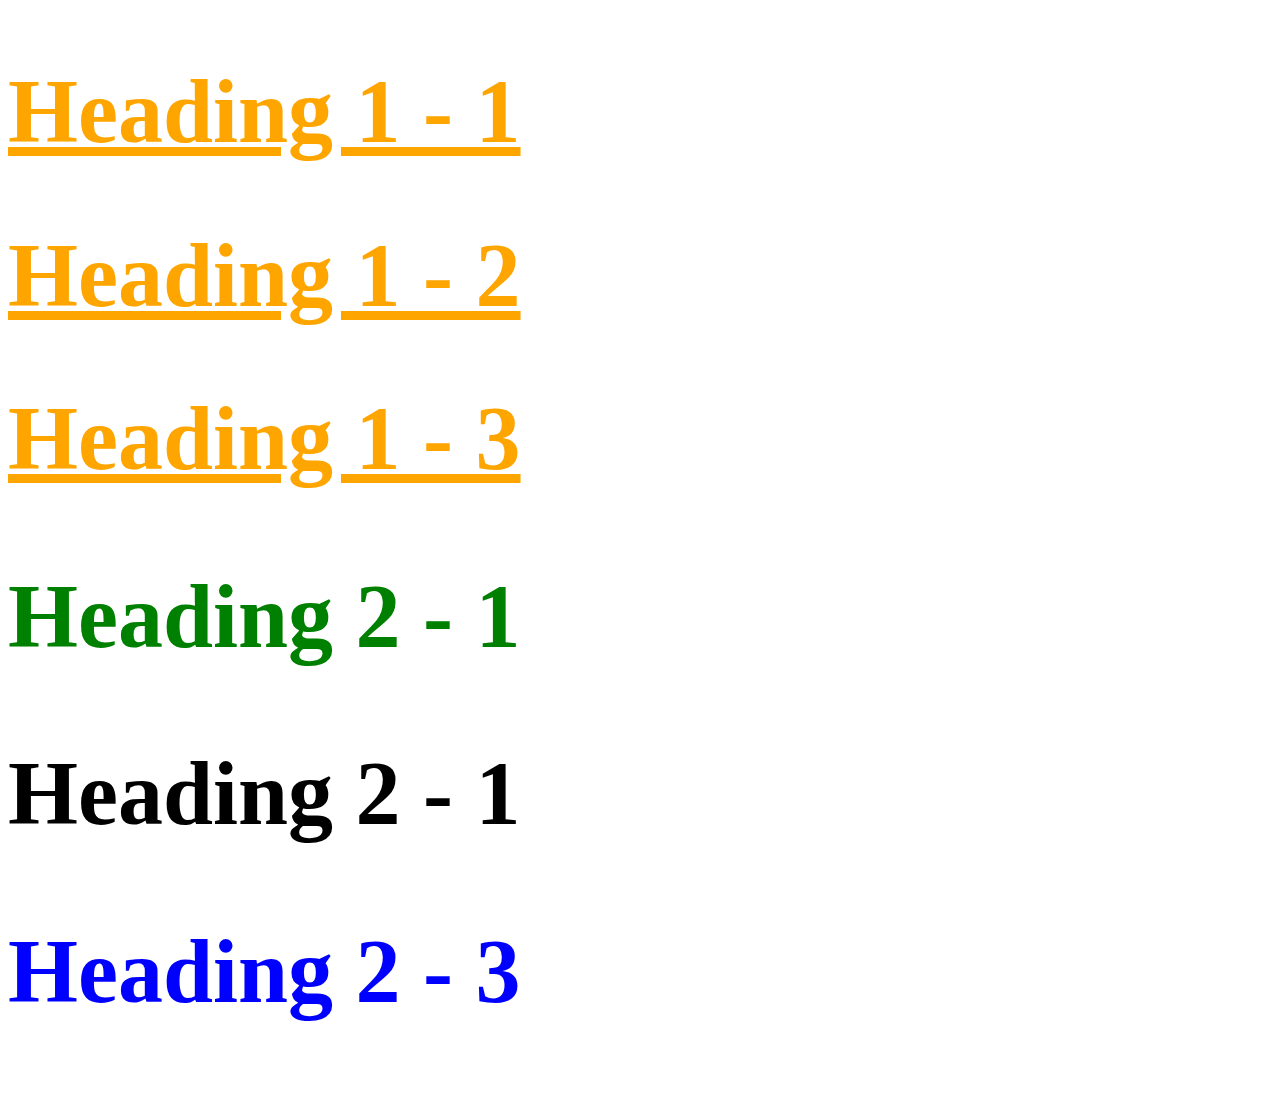
==== stylish.html @ af8be1bc "created elements" ====
<!DOCTYPE html>
<html>
<head>
	<title>Stylish</title>
	<style type="text/css">
		h1{
			color: orange; 
			font-size: 90px;
			text-decoration: underline;
		}
	</style>
</head>
<body>

<h1>Heading 1 - 1</h1>
<h1>Heading 1 - 2</h1>
<h1>Heading 1 - 3</h1>
<h2 style="color: green; font-size: 90px; ">Heading 2 - 1</h2>
<h2 style="color: black; font-size: 90px; ">Heading 2 - 1</h2>
<h2 style="color: blue; font-size: 90px; ">Heading 2 - 3</h2>

</body>
</html>
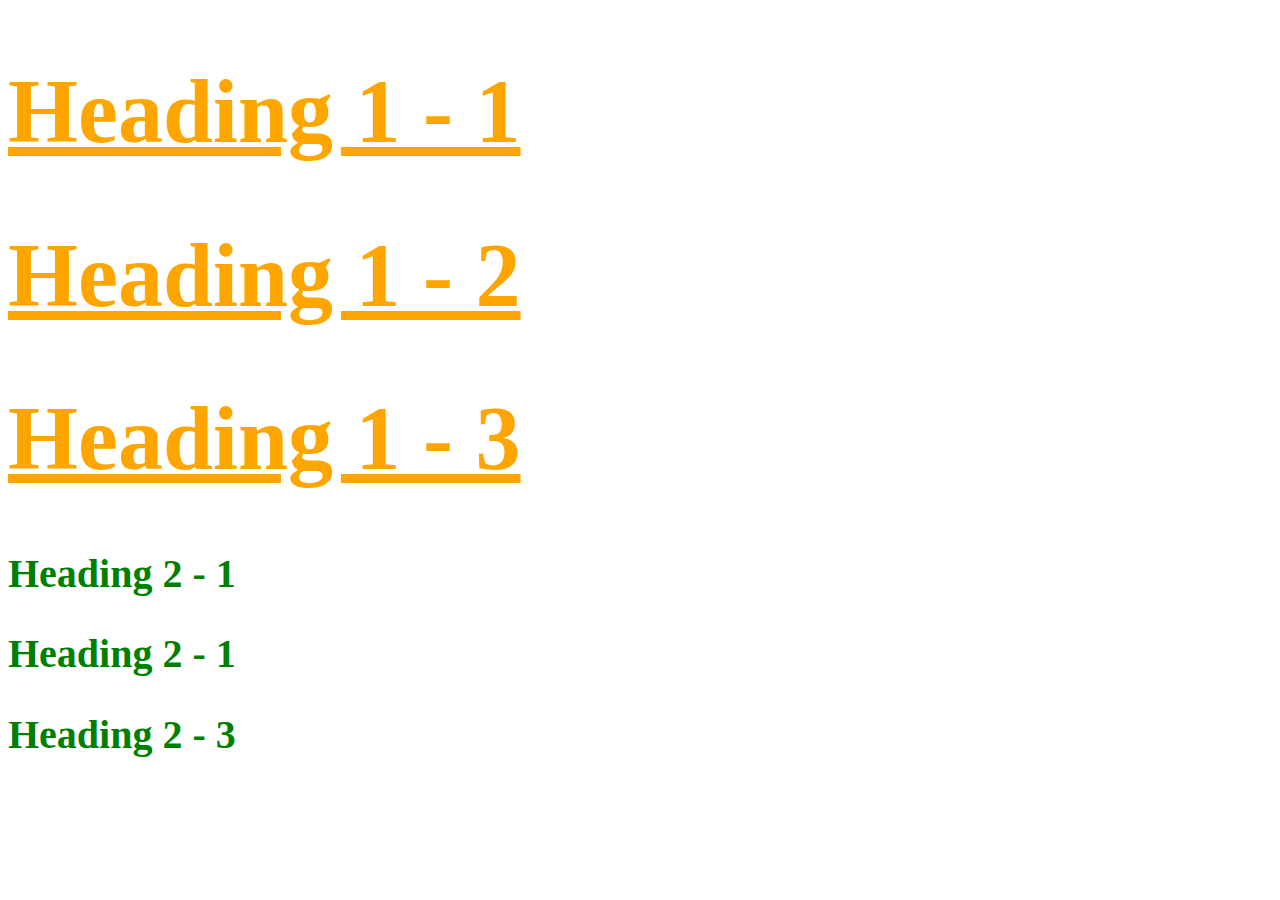
==== commit 3678e570: "style attribute changes" ====
--- a/stylish.html
+++ b/stylish.html
@@ -8,6 +8,12 @@
 			font-size: 90px;
 			text-decoration: underline;
 		}
+
+		h2{
+			font-size: 40px;
+			color: green;
+			 
+		}
 	</style>
 </head>
 <body>
@@ -15,9 +21,9 @@
 <h1>Heading 1 - 1</h1>
 <h1>Heading 1 - 2</h1>
 <h1>Heading 1 - 3</h1>
-<h2 style="color: green; font-size: 90px; ">Heading 2 - 1</h2>
-<h2 style="color: black; font-size: 90px; ">Heading 2 - 1</h2>
-<h2 style="color: blue; font-size: 90px; ">Heading 2 - 3</h2>
+<h2>Heading 2 - 1</h2>
+<h2>Heading 2 - 1</h2>
+<h2>Heading 2 - 3</h2>
 
 </body>
 </html>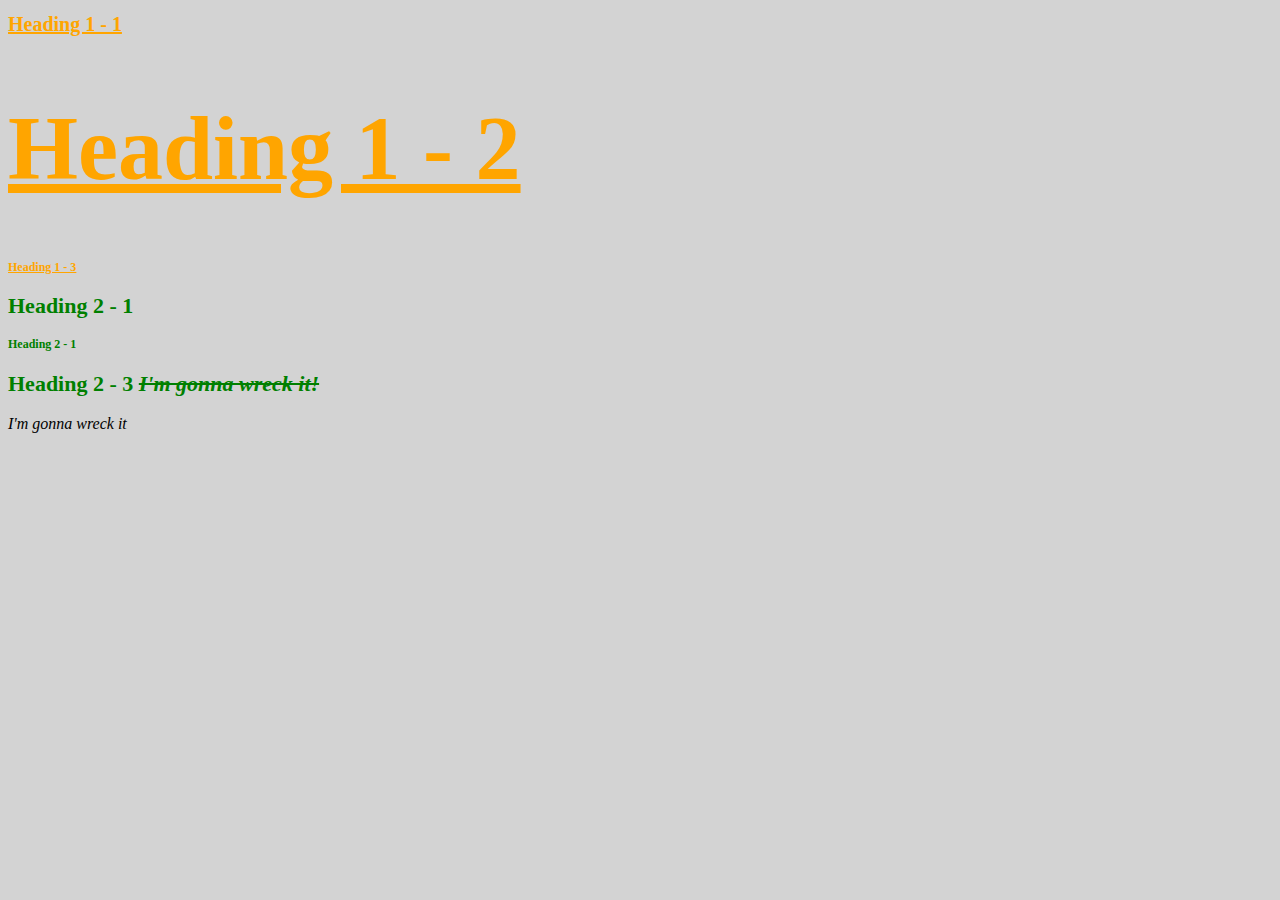
==== commit 979b4fc3: "stylized" ====
--- a/stylish.html
+++ b/stylish.html
@@ -2,28 +2,17 @@
 <html>
 <head>
 	<title>Stylish</title>
-	<style type="text/css">
-		h1{
-			color: orange; 
-			font-size: 90px;
-			text-decoration: underline;
-		}
-
-		h2{
-			font-size: 40px;
-			color: green;
-			 
-		}
-	</style>
+	<link rel="stylesheet" type="text/css" href="css/test.css">
 </head>
 <body>
 
-<h1>Heading 1 - 1</h1>
+<h1 id="first" class="small" style="font-size: 20px;">Heading 1 - 1</h1>
 <h1>Heading 1 - 2</h1>
-<h1>Heading 1 - 3</h1>
+<h1 class="small">Heading 1 - 3</h1>
 <h2>Heading 2 - 1</h2>
-<h2>Heading 2 - 1</h2>
-<h2>Heading 2 - 3</h2>
+<h2 class="small">Heading 2 - 1</h2>
+<h2>Heading 2 - 3 <span>I'm gonna wreck it!</span></h2>
 
+<span>I'm gonna wreck it</span>
 </body>
 </html>--- a/css/test.css
+++ b/css/test.css
@@ -0,0 +1,29 @@
+body{
+	background-color: lightgrey;
+}
+h1{
+	color: orange; 
+	font-size: 90px;
+	text-decoration: underline;
+}
+
+#first{
+	font-size: 150px;
+}
+
+h2{
+	font-size: 22px;
+	color: green;
+}
+
+.small{
+	font-size: 12px;
+}
+
+span{
+	font-style: italic;
+}
+
+h2 span{
+	text-decoration: line-through;
+}